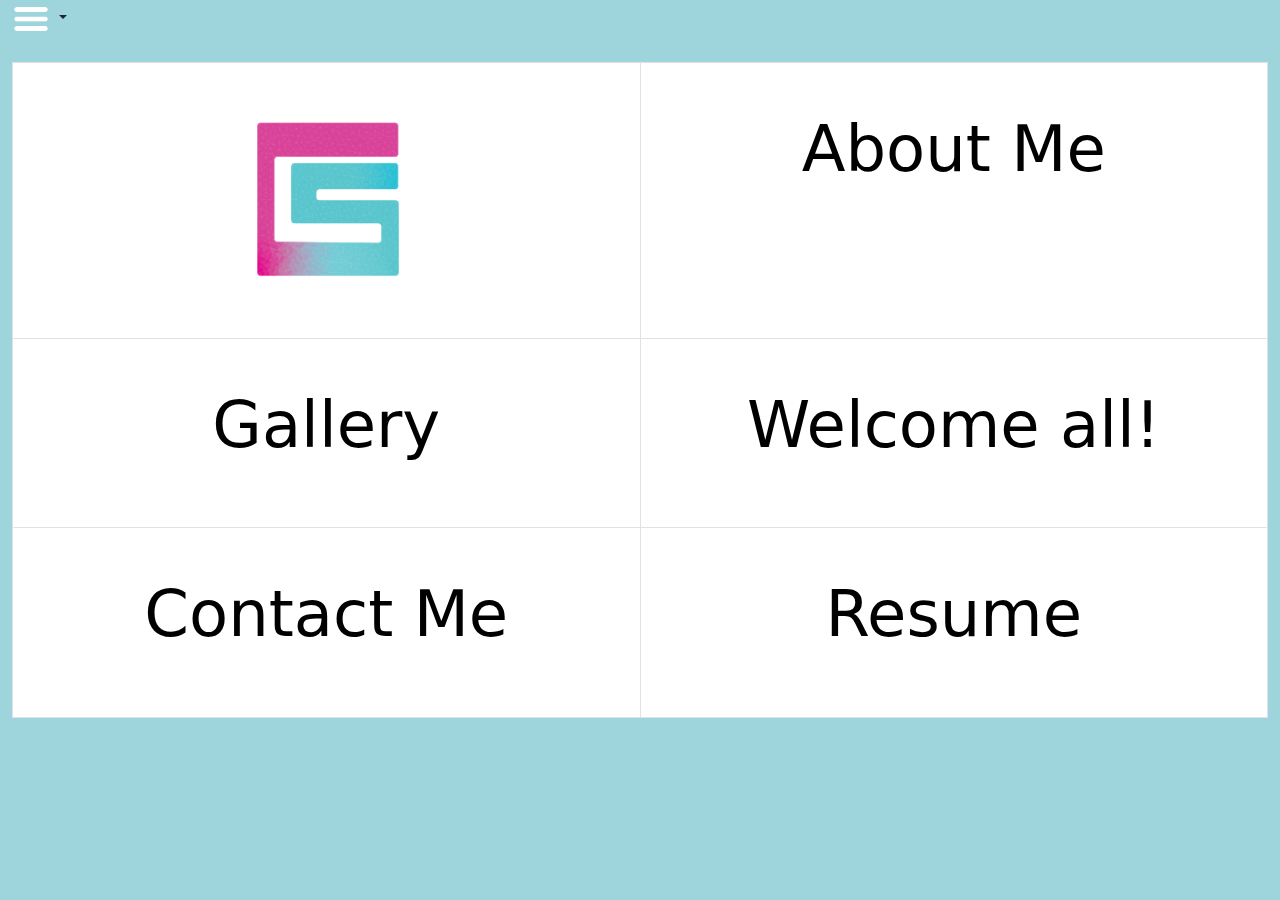
==== index.html @ 2e909bc1 "Merge branch 'main' of https://github.com/scolorado/Portfolio into main" ====
<!DOCTYPE html>
<html lang="en" dir="ltr">
  <head>
    <meta charset="utf-8">
    <link href="https://cdn.jsdelivr.net/npm/bootstrap@5.1.3/dist/css/bootstrap.min.css" rel="stylesheet">
    <link rel="stylesheet" href="stylesheet.css">
    <script src="https://cdn.jsdelivr.net/npm/bootstrap@5.1.3/dist/js/bootstrap.bundle.min.js"></script>
    <title>Home</title>
  </head>
  <body>

<div class="container-fluid">
  <a class="nav-link dropdown-toggle" data-bs-toggle="dropdown" href="#">
    <img alt="navbar icon"src="img\hamburger.png" style="width:3%">
  </a>
      <ul class="dropdown-menu">
<<<<<<< HEAD
        <li><a id="active" class="dropdown-item" href="index.html">Home</a></li>
        <li><a class="dropdown-item" href="#">About Me</a></li>
        <li><a class="dropdown-item" href="gallery.html">Gallery</a></li>
        <li><a class="dropdown-item" href="#">Contact Me</a></li>
        <li><a class="dropdown-item" href="#">Resume</a></li>
=======
        <li><a class="dropdown-item active" href="index.html">Home</a></li>
        <li><a class="dropdown-item" href="#">About Me</a></li>
        <li><a class="dropdown-item" href="#">Link 3</a></li>
>>>>>>> ffc802e27eb501dfc86835106b6d9c042ccd213f
      </ul>
</div>
<br>
<div class="container-fluid">
  <div class="d-flex justify-content-center" class="row">
    <table id="table" class="table table-bordered">
      <tbody class="cell">
        <tr>
          <td class="2-50"><img src="img\logo.png" alt="logo" style="width:30%"></td>
          <td class="w-50 p-5"> <a class="basic" href="#"><h1 class="display-3">About Me</p></a></td>
        </tr>
        <tr>
          <td class="w-50 p-5"><a class="basic" href="gallery.html"><h1 class="display-3">Gallery</p></a></td>
          <td class="w-50 p-5"><h1 class="display-3">Welcome all! </h1></td>
        </tr>
        <tr>
          <td class="w-50 p-5"><a class="basic" href="#"><h1 class="display-3">Contact Me</p></a></td>
          <td class="w-50 p-5"><a class="basic" href="#"><h1 class="display-3">Resume</p></a></td>
        </tr>
      </tbody>
    </table>
  </div>
</div>

  </body>
</html>
---- stylesheet.css ----
.basic{
  color: black;
  text-decoration: none;
}
.basic:hover{
  color:#ff0084;
}
#table{
  text-align: center;
}
body{
  background-color: #9ed4db;
}
.cell{
  background-color:#ffffff;
}
#active{
  background-color:#ff0084;
  color: white;
}
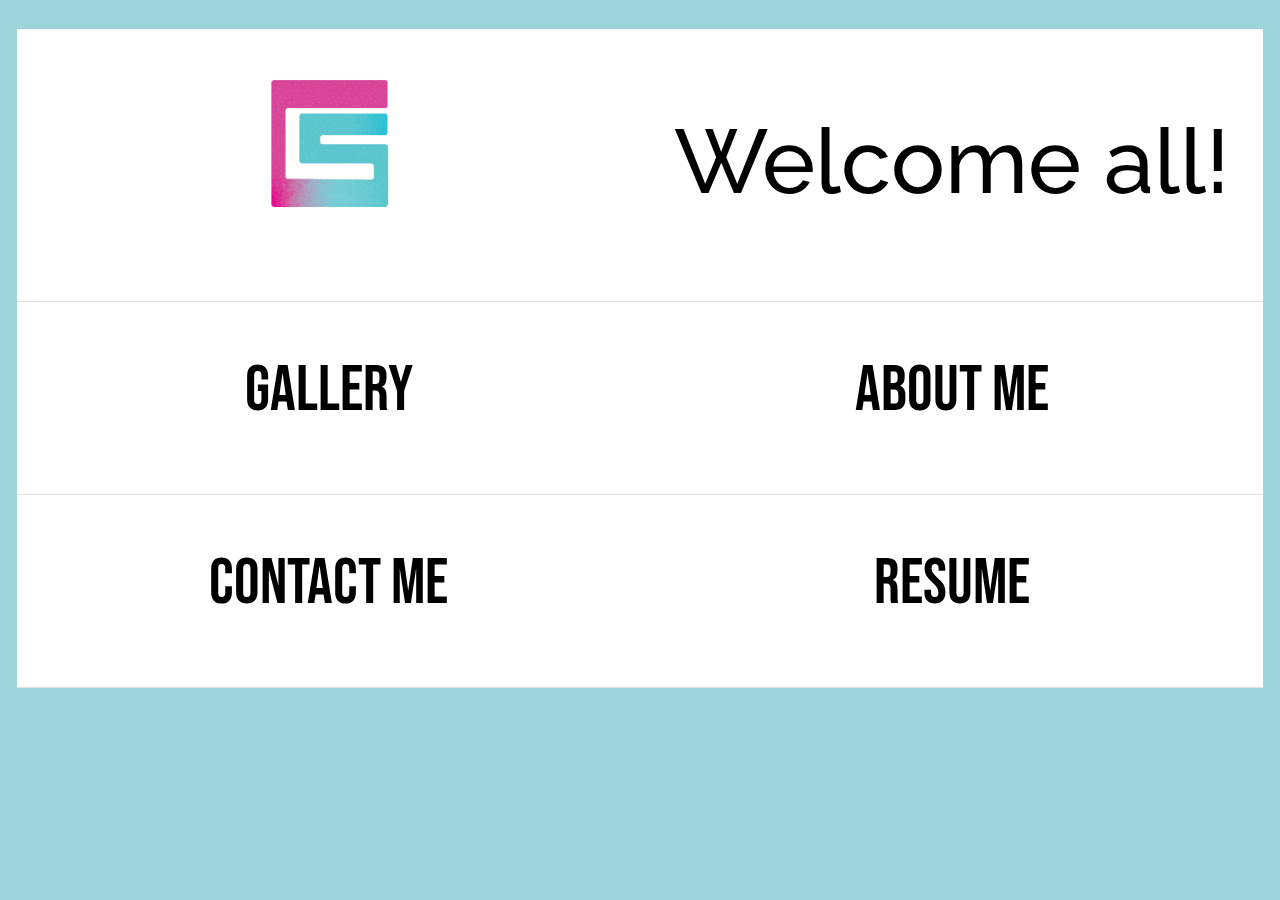
==== commit b6c183c3: "adjusted the fonts and added more text to the about me" ====
--- a/index.html
+++ b/index.html
@@ -5,44 +5,29 @@
     <link href="https://cdn.jsdelivr.net/npm/bootstrap@5.1.3/dist/css/bootstrap.min.css" rel="stylesheet">
     <link rel="stylesheet" href="stylesheet.css">
     <script src="https://cdn.jsdelivr.net/npm/bootstrap@5.1.3/dist/js/bootstrap.bundle.min.js"></script>
+    <link rel="preconnect" href="https://fonts.googleapis.com">
+    <link rel="preconnect" href="https://fonts.gstatic.com" crossorigin>
+    <link href="https://fonts.googleapis.com/css2?family=Bebas+Neue&family=Raleway:ital,wght@1,100&display=swap" rel="stylesheet">
     <title>Home</title>
   </head>
   <body>
 
-<div class="container-fluid">
-  <a class="nav-link dropdown-toggle" data-bs-toggle="dropdown" href="#">
-    <img alt="navbar icon"src="img\hamburger.png" style="width:3%">
-  </a>
-      <ul class="dropdown-menu">
-<<<<<<< HEAD
-        <li><a id="active" class="dropdown-item" href="index.html">Home</a></li>
-        <li><a class="dropdown-item" href="#">About Me</a></li>
-        <li><a class="dropdown-item" href="gallery.html">Gallery</a></li>
-        <li><a class="dropdown-item" href="#">Contact Me</a></li>
-        <li><a class="dropdown-item" href="#">Resume</a></li>
-=======
-        <li><a class="dropdown-item active" href="index.html">Home</a></li>
-        <li><a class="dropdown-item" href="#">About Me</a></li>
-        <li><a class="dropdown-item" href="#">Link 3</a></li>
->>>>>>> ffc802e27eb501dfc86835106b6d9c042ccd213f
-      </ul>
-</div>
 <br>
 <div class="container-fluid">
   <div class="d-flex justify-content-center" class="row">
-    <table id="table" class="table table-bordered">
+    <table id="table" class="table">
       <tbody class="cell">
         <tr>
-          <td class="2-50"><img src="img\logo.png" alt="logo" style="width:30%"></td>
-          <td class="w-50 p-5"> <a class="basic" href="#"><h1 class="display-3">About Me</p></a></td>
+          <th><img src="img\logo.png" alt="logo" style="width:25%"></th>
+          <th><h1 class="welcome">Welcome all!</h1></th>
         </tr>
         <tr>
           <td class="w-50 p-5"><a class="basic" href="gallery.html"><h1 class="display-3">Gallery</p></a></td>
-          <td class="w-50 p-5"><h1 class="display-3">Welcome all! </h1></td>
+          <td class="w-50 p-5"> <a class="basic" href="aboutme.html"><h1 class="display-3">About Me</p></a></td>
         </tr>
         <tr>
-          <td class="w-50 p-5"><a class="basic" href="#"><h1 class="display-3">Contact Me</p></a></td>
-          <td class="w-50 p-5"><a class="basic" href="#"><h1 class="display-3">Resume</p></a></td>
+          <td class="w-50 p-5"><a class="basic" href="contactme.html"><h1 class="display-3">Contact Me</p></a></td>
+          <td class="w-50 p-5"><a class="basic" href="resume.html"><h1 class="display-3">Resume</p></a></td>
         </tr>
       </tbody>
     </table>
--- a/stylesheet.css
+++ b/stylesheet.css
@@ -1,12 +1,20 @@
 .basic{
   color: black;
   text-decoration: none;
+  font-family: 'Bebas Neue', cursive;
 }
 .basic:hover{
   color:#ff0084;
 }
+.welcome{
+  font-family: 'Raleway', sans-serif;
+  font-size: 90px;
+  text-align: center;
+  padding: 70px 0;
+}
 #table{
   text-align: center;
+  margin: 5px;
 }
 body{
   background-color: #9ed4db;
@@ -18,3 +26,12 @@
   background-color:#ff0084;
   color: white;
 }
+.title{
+  font-family: 'Koulen', cursive;
+  font-size: 70px;
+}
+.paragraph{
+  font-family: 'Open Sans', sans-serif;
+  color: black;
+  font-size: 20px;
+}
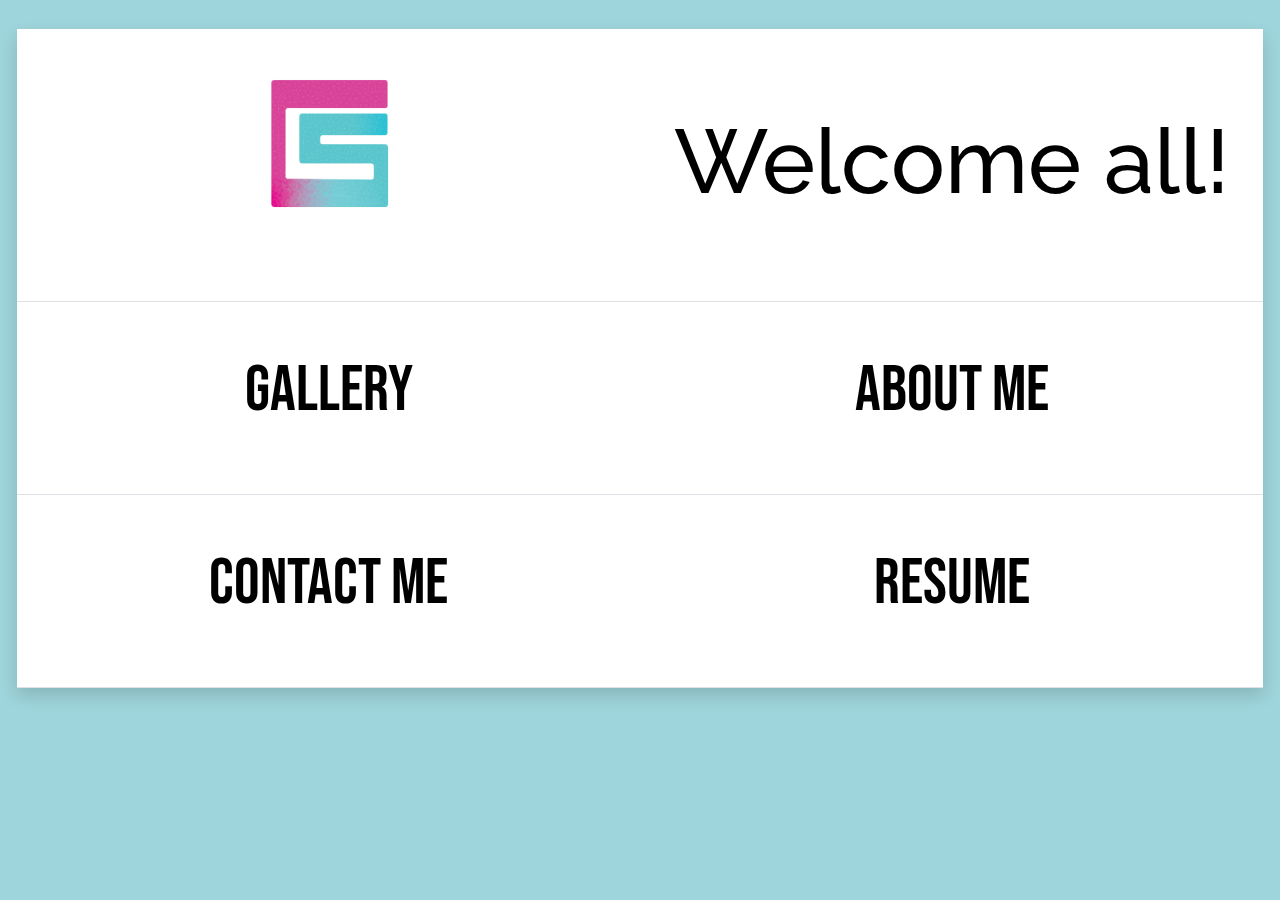
==== commit e87ad259: "added a small footer" ====
--- a/index.html
+++ b/index.html
@@ -16,7 +16,7 @@
 <div class="container-fluid">
   <div class="d-flex justify-content-center" class="row">
     <table id="table" class="table">
-      <tbody class="cell">
+      <tbody class="cell shadow">
         <tr>
           <th><img src="img\logo.png" alt="logo" style="width:25%"></th>
           <th><h1 class="welcome">Welcome all!</h1></th>
--- a/stylesheet.css
+++ b/stylesheet.css
@@ -35,3 +35,9 @@
   color: black;
   font-size: 20px;
 }
+.footer{
+  font-family: 'Playfair Display', serif;
+}
+.footer1{
+  color: #ff0084;
+}
